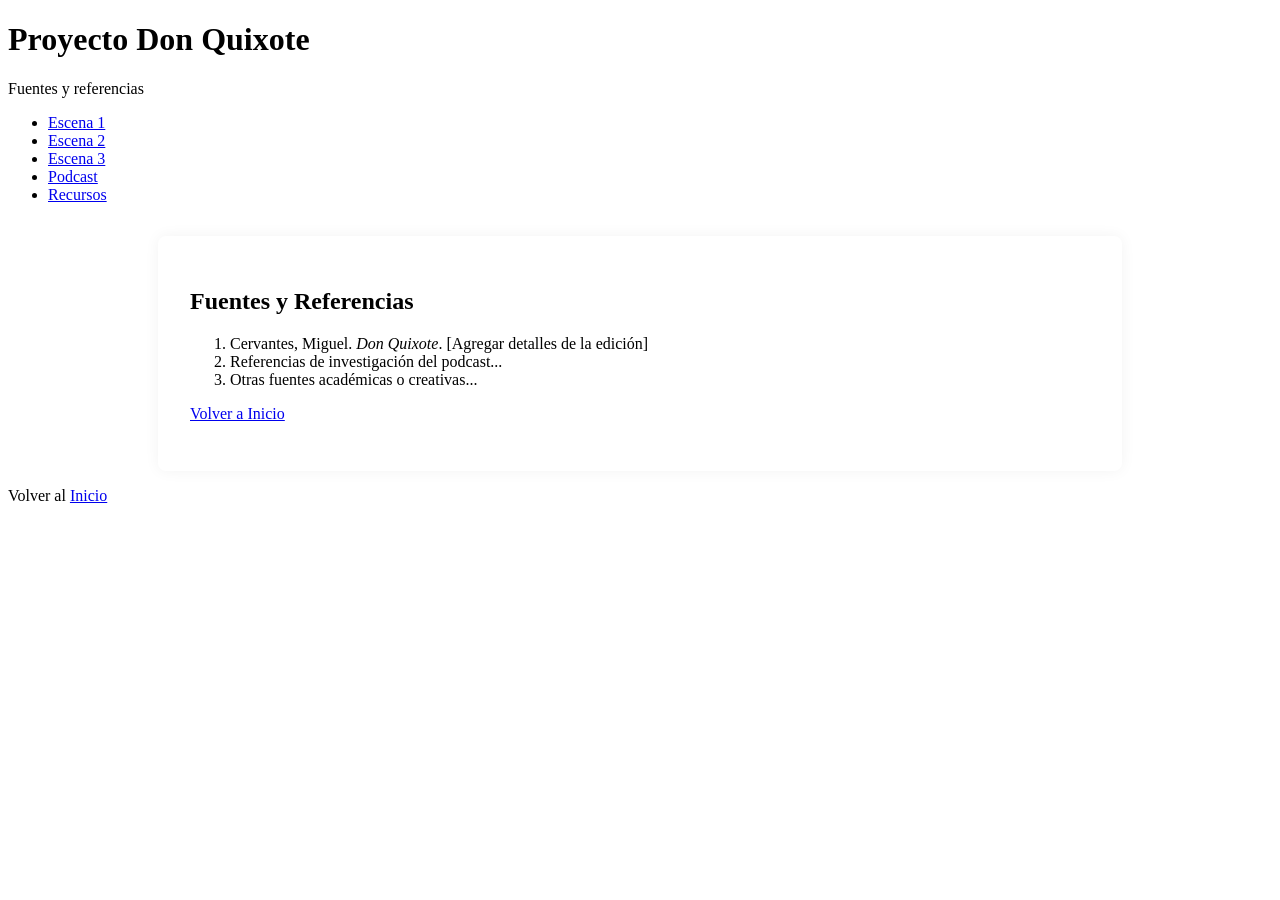
==== sources.html @ ebac81ea "changed the list to be ordered. Moved the list to be within the paragraph of the Recursos tab" ====
<!DOCTYPE html>
<html lang="es">
<head>
    <meta charset="UTF-8">
    <meta name="viewport" content="width=device-width, initial-scale=1.0">
    <title>Recursos - Proyecto Don Quixote</title>
    <link rel="stylesheet" href="style.css">
</head>
<body>
    <!-- Sticky Header + Navigation -->
    <header class="sticky-header">
        <div class="header-content">
            <h1>Proyecto Don Quixote</h1>
            <p>Fuentes y referencias</p>
        </div>

        <!-- Navigation Bar -->
        <nav class="top-nav">
            <ul>
                <li><a href="index.html#Tab1">Escena 1</a></li>
                <li><a href="index.html#Tab2">Escena 2</a></li>
                <li><a href="index.html#Tab3">Escena 3</a></li>
                <li><a href="index.html#podcast">Podcast</a></li>
                <li><a href="sources.html" class="active">Recursos</a></li>
            </ul>
        </nav>
    </header>

    <!-- Sources Content -->
    <section class="tab-content section-white" style="min-height:auto; margin-top:2rem;">
        <div style="max-width: 900px; margin:auto; padding:2rem; background-color:white; border-radius:8px; box-shadow:0 0 15px rgba(0,0,0,0.05);">
            <h2>Fuentes y Referencias</h2>

            <p>
                <ol>
                    <li>Cervantes, Miguel. <em>Don Quixote</em>. [Agregar detalles de la edición]</li>
                    <li>Referencias de investigación del podcast...</li>
                    <li>Otras fuentes académicas o creativas...</li>
                </ol>
                <a href="index.html">Volver a Inicio</a></p>
        </div>
    </section>

    <!-- Footer -->
    <footer class="footer">
        <p>Volver al <a href="index.html">Inicio</a></p>
    </footer>
</body>
</html>
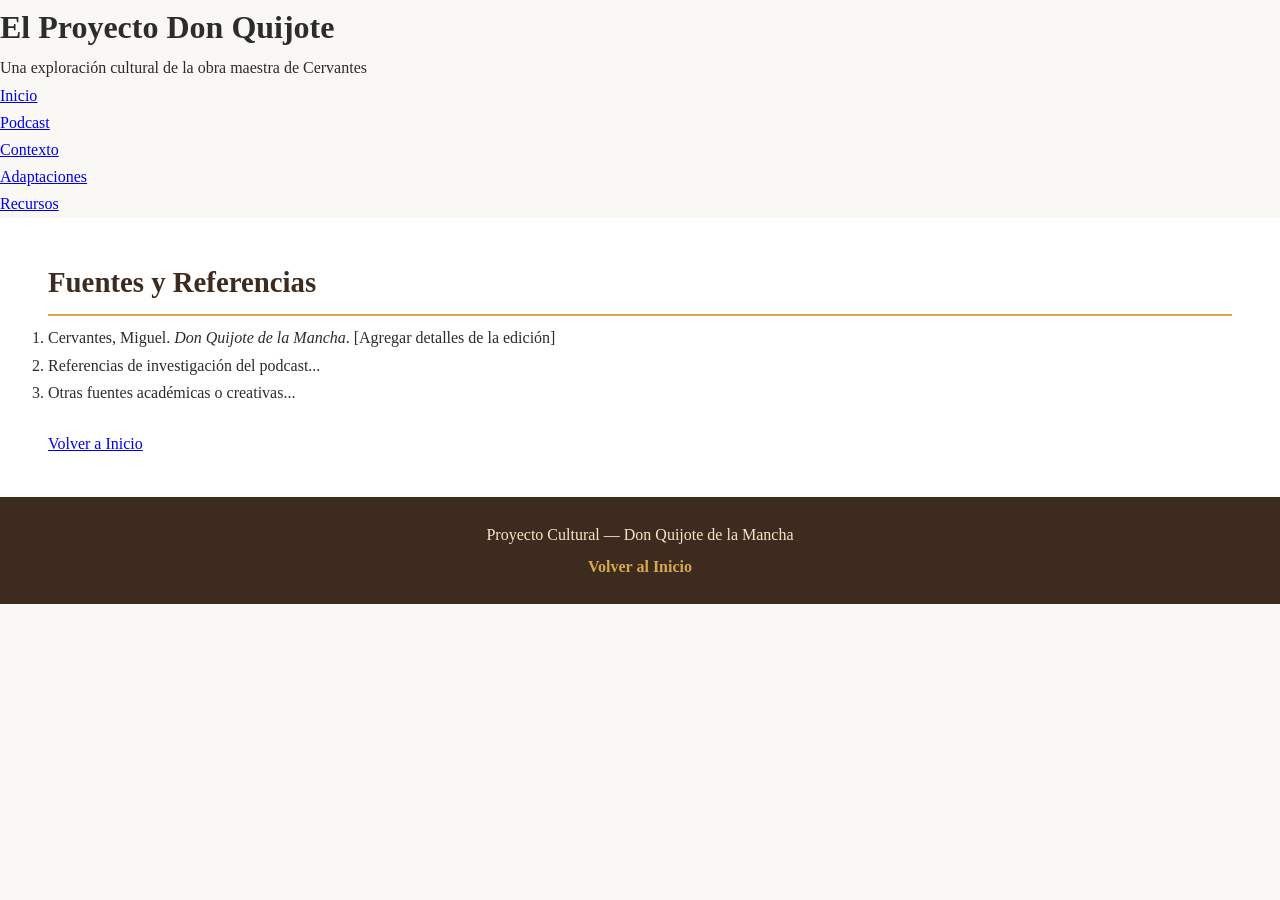
==== commit d1e189ca: "restructed website layout, changed theme colors. Use of AI - Claude Opus 4.6 to massively rewrite HT" ====
--- a/sources.html
+++ b/sources.html
@@ -3,47 +3,44 @@
 <head>
     <meta charset="UTF-8">
     <meta name="viewport" content="width=device-width, initial-scale=1.0">
-    <title>Recursos - Proyecto Don Quixote</title>
+    <title>Recursos - Proyecto Don Quijote</title>
     <link rel="stylesheet" href="style.css">
 </head>
 <body>
     <!-- Sticky Header + Navigation -->
     <header class="sticky-header">
         <div class="header-content">
-            <h1>Proyecto Don Quixote</h1>
-            <p>Fuentes y referencias</p>
+            <h1>El Proyecto Don Quijote</h1>
+            <p>Una exploración cultural de la obra maestra de Cervantes</p>
         </div>
 
         <!-- Navigation Bar -->
         <nav class="top-nav">
             <ul>
-                <li><a href="index.html#Tab1">Escena 1</a></li>
-                <li><a href="index.html#Tab2">Escena 2</a></li>
-                <li><a href="index.html#Tab3">Escena 3</a></li>
+                <li><a href="index.html#inicio">Inicio</a></li>
                 <li><a href="index.html#podcast">Podcast</a></li>
+                <li><a href="index.html#contexto">Contexto</a></li>
+                <li><a href="index.html#adaptaciones">Adaptaciones</a></li>
                 <li><a href="sources.html" class="active">Recursos</a></li>
             </ul>
         </nav>
     </header>
 
     <!-- Sources Content -->
-    <section class="tab-content section-white" style="min-height:auto; margin-top:2rem;">
-        <div style="max-width: 900px; margin:auto; padding:2rem; background-color:white; border-radius:8px; box-shadow:0 0 15px rgba(0,0,0,0.05);">
-            <h2>Fuentes y Referencias</h2>
-
-            <p>
-                <ol>
-                    <li>Cervantes, Miguel. <em>Don Quixote</em>. [Agregar detalles de la edición]</li>
-                    <li>Referencias de investigación del podcast...</li>
-                    <li>Otras fuentes académicas o creativas...</li>
-                </ol>
-                <a href="index.html">Volver a Inicio</a></p>
-        </div>
+    <section class="tab-content active" style="min-height:auto;">
+        <h2>Fuentes y Referencias</h2>
+        <ol>
+            <li>Cervantes, Miguel. <em>Don Quijote de la Mancha</em>. [Agregar detalles de la edición]</li>
+            <li>Referencias de investigación del podcast...</li>
+            <li>Otras fuentes académicas o creativas...</li>
+        </ol>
+        <p style="margin-top: 1.5rem;"><a href="index.html">Volver a Inicio</a></p>
     </section>
 
     <!-- Footer -->
     <footer class="footer">
-        <p>Volver al <a href="index.html">Inicio</a></p>
+        <p>Proyecto Cultural — Don Quijote de la Mancha</p>
+        <p><a href="index.html">Volver al Inicio</a></p>
     </footer>
 </body>
-</html>+</html>
--- a/style.css
+++ b/style.css
@@ -0,0 +1,371 @@
+/* Reset and base styles */
+* {
+    margin: 0;
+    padding: 0;
+    box-sizing: border-box;
+}
+
+body {
+    font-family: 'Georgia', 'Times New Roman', serif;
+    line-height: 1.7;
+    background-color: #faf8f5;
+    color: #2c2c2c;
+}
+
+/* ====== LAYOUT ====== */
+.layout {
+    display: flex;
+    min-height: 100vh;
+}
+
+/* ====== SIDEBAR ====== */
+.sidebar {
+    position: fixed;
+    top: 0;
+    left: 0;
+    width: 220px;
+    height: 100vh;
+    background: linear-gradient(180deg, #3d2b1f, #5c3d2e);
+    display: flex;
+    flex-direction: column;
+    z-index: 1000;
+    overflow-y: auto;
+}
+
+.sidebar-header {
+    padding: 1.5rem 1.2rem;
+    border-bottom: 1px solid rgba(245, 230, 200, 0.2);
+    text-align: center;
+}
+
+.sidebar-header h1 {
+    font-size: 1.15rem;
+    color: #f5e6c8;
+    line-height: 1.3;
+    margin-bottom: 0.3rem;
+}
+
+.sidebar-header p {
+    font-size: 0.78rem;
+    color: #f5e6c8;
+    opacity: 0.7;
+    font-style: italic;
+}
+
+.sidebar-nav {
+    list-style: none;
+    padding: 1rem 0;
+    flex: 1;
+}
+
+.sidebar-nav li {
+    margin: 0;
+}
+
+.sidebar-nav li a {
+    display: block;
+    padding: 0.75rem 1.5rem;
+    color: #f5e6c8;
+    text-decoration: none;
+    font-size: 0.95rem;
+    font-weight: 600;
+    border-left: 3px solid transparent;
+    transition: background 0.2s, border-color 0.2s;
+}
+
+.sidebar-nav li a:hover {
+    background-color: rgba(245, 230, 200, 0.1);
+    border-left-color: #d4a84b;
+}
+
+.sidebar-nav li a.active {
+    background-color: rgba(245, 230, 200, 0.15);
+    border-left-color: #d4a84b;
+    color: #d4a84b;
+}
+
+/* ====== MAIN CONTENT ====== */
+.main-content {
+    margin-left: 220px;
+    flex: 1;
+    min-height: 100vh;
+    display: flex;
+    flex-direction: column;
+}
+
+/* Tab Content Sections */
+.tab-content {
+    display: none;
+    padding: 2.5rem 3rem;
+    flex: 1;
+    background-color: #ffffff;
+}
+
+.tab-content.active {
+    display: block;
+}
+
+.tab-content h2 {
+    font-size: 1.8rem;
+    color: #3d2b1f;
+    margin-bottom: 0.5rem;
+    border-bottom: 2px solid #d4a84b;
+    padding-bottom: 0.5rem;
+}
+
+.section-intro {
+    color: #666;
+    font-style: italic;
+    margin-bottom: 2rem;
+    font-size: 1.05rem;
+}
+
+/* ====== HOME / INICIO ====== */
+.home-hero {
+    text-align: center;
+    margin-bottom: 2rem;
+}
+
+.home-hero h2 {
+    border-bottom: none;
+    font-size: 2rem;
+}
+
+.home-subtitle {
+    font-size: 1.1rem;
+    color: #666;
+    font-style: italic;
+    margin-top: 0.5rem;
+}
+
+.home-description {
+    max-width: 750px;
+    margin: 0 auto 2.5rem;
+    font-size: 1.05rem;
+    line-height: 1.8;
+    text-align: justify;
+}
+
+.home-gallery {
+    display: grid;
+    grid-template-columns: repeat(auto-fit, minmax(250px, 1fr));
+    gap: 1.5rem;
+    margin-top: 1rem;
+}
+
+.gallery-item {
+    text-align: center;
+}
+
+.image-placeholder img {
+    width: 100%;
+    height: 220px;
+    object-fit: cover;
+    border-radius: 6px;
+    background-color: #e8dcc8;
+    border: 1px solid #d4c5a9;
+}
+
+.caption {
+    margin-top: 0.5rem;
+    font-size: 0.9rem;
+    color: #777;
+    font-style: italic;
+}
+
+/* ====== PODCAST ====== */
+.podcast-player {
+    margin: 1.5rem 0;
+    background: #faf3e6;
+    padding: 1.5rem;
+    border-radius: 8px;
+    border: 1px solid #e8dcc8;
+}
+
+.podcast-player audio {
+    width: 100%;
+}
+
+.transcript-section {
+    margin-top: 1.5rem;
+}
+
+#transcription {
+    margin-top: 1rem;
+    padding: 1.5rem;
+    background-color: #faf8f5;
+    border-left: 4px solid #d4a84b;
+    border-radius: 0 6px 6px 0;
+    line-height: 1.9;
+}
+
+#transcription h3 {
+    margin-bottom: 0.8rem;
+    color: #3d2b1f;
+}
+
+/* ====== CONTEXTO ====== */
+.context-block {
+    margin-bottom: 2rem;
+    padding: 1.5rem;
+    background-color: #faf8f5;
+    border-radius: 6px;
+    border-left: 4px solid #d4a84b;
+}
+
+.context-block h3 {
+    color: #3d2b1f;
+    margin-bottom: 0.6rem;
+    font-size: 1.2rem;
+}
+
+.theme-list {
+    list-style: none;
+    padding: 0;
+}
+
+.theme-list li {
+    padding: 0.6rem 0;
+    border-bottom: 1px solid #e8dcc8;
+}
+
+.theme-list li:last-child {
+    border-bottom: none;
+}
+
+/* ====== ADAPTACIONES ====== */
+.adaptations-grid {
+    display: grid;
+    grid-template-columns: repeat(auto-fit, minmax(280px, 1fr));
+    gap: 1.5rem;
+    margin-top: 1rem;
+}
+
+.adaptation-card {
+    padding: 1.5rem;
+    background: linear-gradient(145deg, #faf8f5, #f0e8d8);
+    border-radius: 8px;
+    border: 1px solid #e0d5c0;
+    transition: transform 0.2s, box-shadow 0.2s;
+}
+
+.adaptation-card:hover {
+    transform: translateY(-3px);
+    box-shadow: 0 6px 20px rgba(0, 0, 0, 0.1);
+}
+
+.adaptation-card h3 {
+    color: #3d2b1f;
+    margin-bottom: 0.6rem;
+    font-size: 1.15rem;
+}
+
+.adaptation-card p {
+    font-size: 0.95rem;
+    color: #555;
+}
+
+/* ====== BUTTONS ====== */
+button {
+    margin-top: 1rem;
+    padding: 0.6rem 1.2rem;
+    border: none;
+    background-color: #3d2b1f;
+    color: #f5e6c8;
+    border-radius: 5px;
+    cursor: pointer;
+    font-family: inherit;
+    font-size: 0.95rem;
+    transition: background 0.3s;
+}
+
+button:hover {
+    background-color: #5c3d2e;
+}
+
+/* ====== UTILITIES ====== */
+.hidden {
+    display: none;
+}
+
+/* ====== FOOTER ====== */
+.footer {
+    text-align: center;
+    padding: 1.5rem 1rem;
+    background-color: #3d2b1f;
+    color: #f5e6c8;
+    margin-top: auto;
+}
+
+.footer a {
+    color: #d4a84b;
+    text-decoration: none;
+    font-weight: 600;
+}
+
+.footer a:hover {
+    text-decoration: underline;
+}
+
+.footer p + p {
+    margin-top: 0.3rem;
+}
+
+/* ====== RESPONSIVE ====== */
+@media (max-width: 768px) {
+    .sidebar {
+        position: fixed;
+        top: 0;
+        left: 0;
+        width: 100%;
+        height: auto;
+        flex-direction: row;
+        align-items: center;
+    }
+
+    .sidebar-header {
+        display: none;
+    }
+
+    .sidebar-nav {
+        display: flex;
+        flex-wrap: wrap;
+        justify-content: center;
+        padding: 0.5rem;
+        gap: 0;
+    }
+
+    .sidebar-nav li a {
+        padding: 0.5rem 0.8rem;
+        font-size: 0.85rem;
+        border-left: none;
+        border-bottom: 2px solid transparent;
+    }
+
+    .sidebar-nav li a.active {
+        border-left: none;
+        border-bottom-color: #d4a84b;
+    }
+
+    .sidebar-nav li a:hover {
+        border-left: none;
+        border-bottom-color: #d4a84b;
+    }
+
+    .main-content {
+        margin-left: 0;
+        margin-top: 50px;
+    }
+
+    .tab-content {
+        padding: 1.5rem 1rem;
+    }
+
+    .home-gallery {
+        grid-template-columns: 1fr;
+    }
+
+    .adaptations-grid {
+        grid-template-columns: 1fr;
+    }
+}
